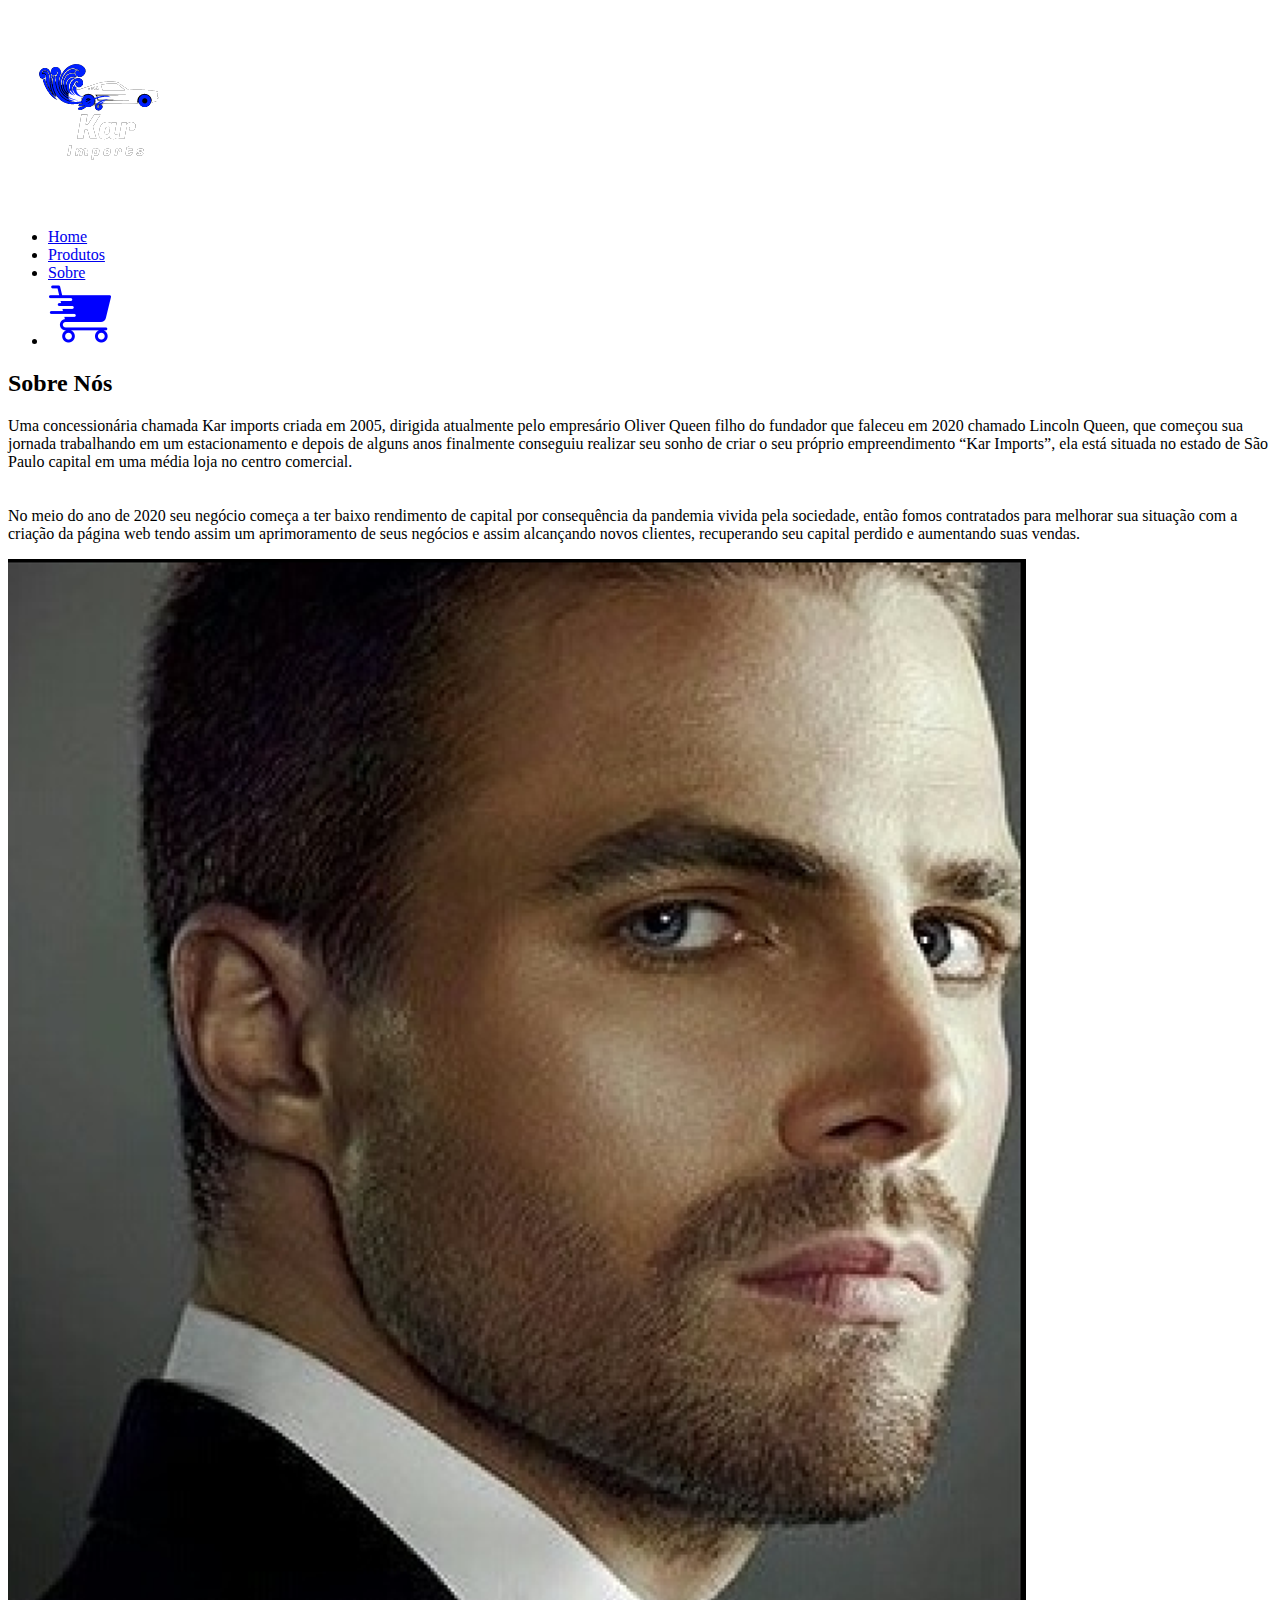
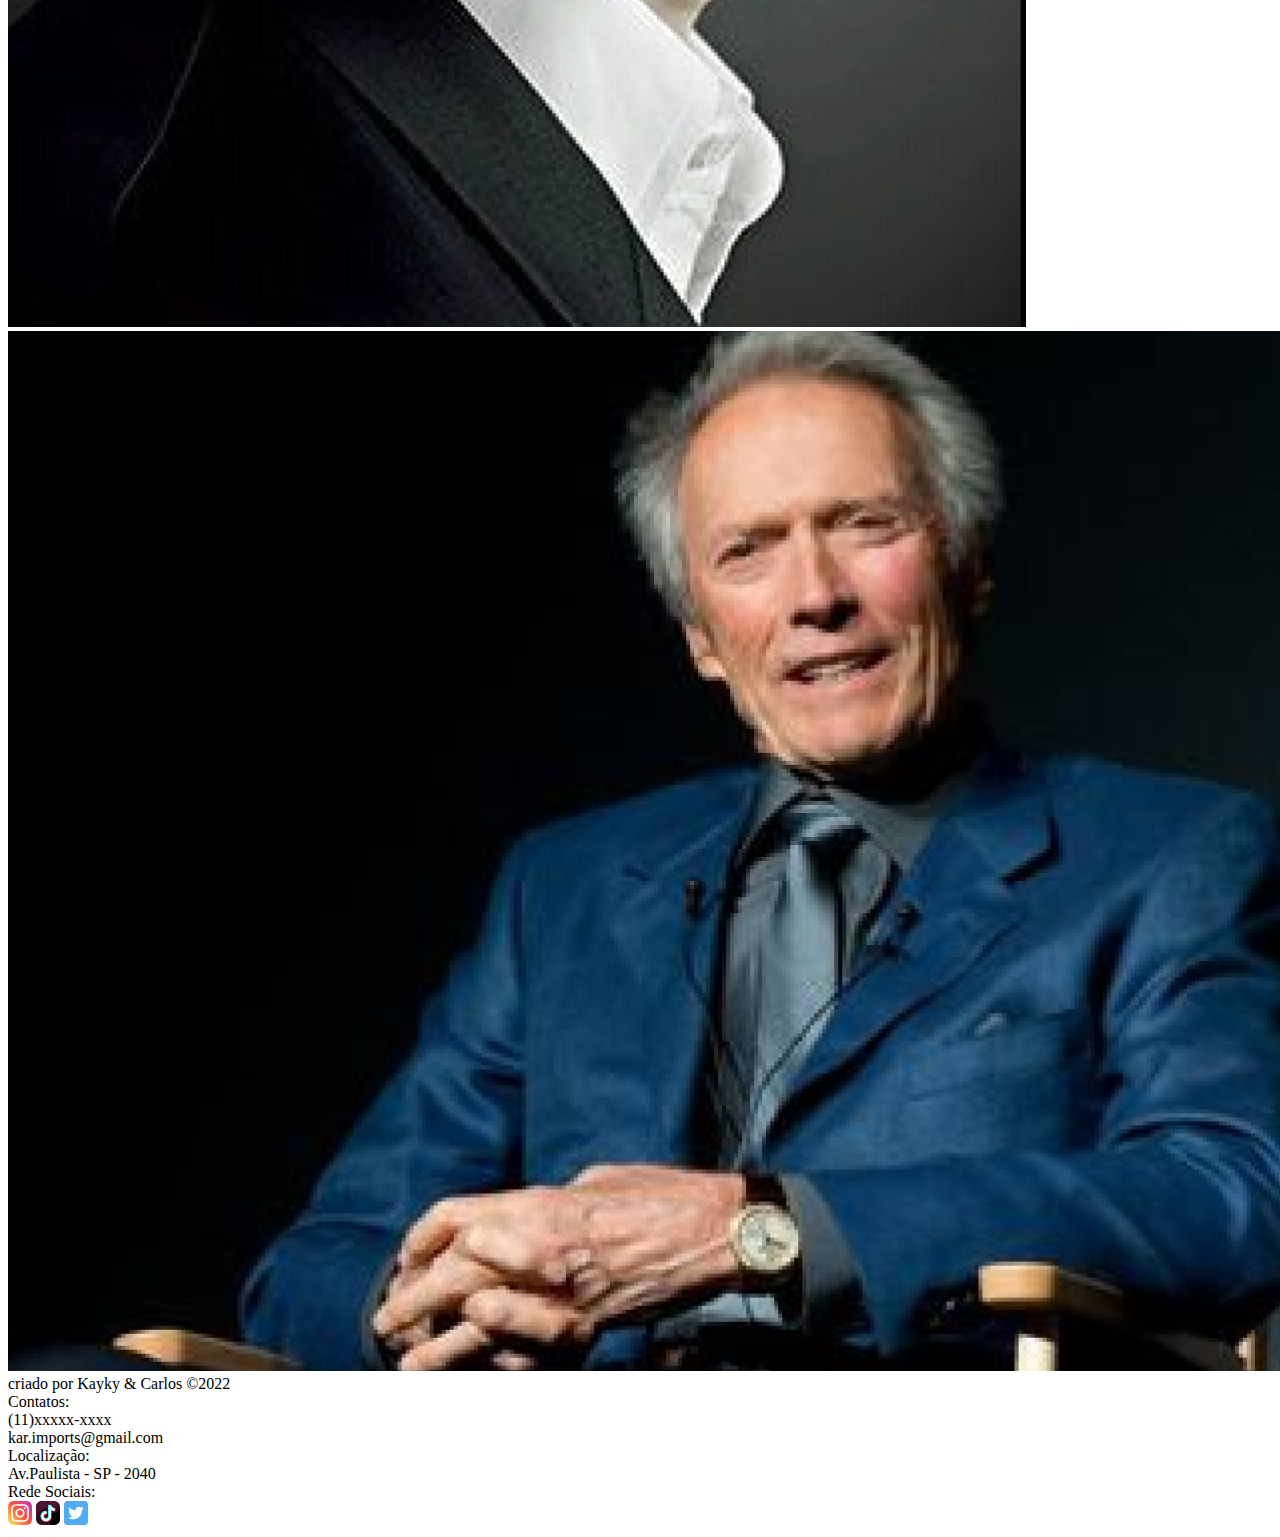
==== sobre.html @ f420ac8a "first commit" ====
<!DOCTYPE html>
<html lang="pt-br">

<head>
    <meta charset="UTF-8" />
    <meta http-equiv="X-UA-Compatible" content="IE=edge" />
    <meta name="viewport" content="width=], initial-scale=1.0" />
    <title>Kar Inports: Improvisar, Adaptar-se e Superar</title>
    <link rel="stylesheet" href="css/style.css">
    <link rel="stylesheet" href="css/sobre.css">
</head>

<body>
    <header class="header">
        <img class="imageBrand" src="img/logo.png">

        <aside>
            <nav>
                <ul class="menu-h">
                    <li class="item">
                        <a href="index.html">Home</a>
                    </li>
                    <li class="item">
                        <a href="produtos.html">Produtos</a>
                    </li>
                    <li class="item">
                        <a href="sobre.html">Sobre</a>
                    </li>
                    <li class="itemCarrinho">
                        <a href="#"><img class="carrinho" src="img/carrinho.png"></a>
                    </li>
                </ul>
            </nav>
        </aside>
    </header>



    <main>
        <section>
            <div class="titulo_borda">
                <h2 class="titulo_sobre">Sobre Nós</h2>
            </div>
            <article class="textos">
                <p>
                    Uma concessionária chamada Kar imports criada em 2005, dirigida atualmente pelo empresário Oliver
                    Queen
                    filho do fundador que faleceu em 2020 chamado Lincoln Queen, que começou sua jornada trabalhando em
                    um
                    estacionamento e depois de alguns anos finalmente conseguiu realizar seu sonho de criar o seu
                    próprio
                    empreendimento “Kar Imports”, ela está situada no estado de São Paulo capital em uma média loja no
                    centro comercial.<br><br><br>
                    No meio do ano de 2020 seu negócio começa a ter baixo rendimento de capital por consequência da
                    pandemia
                    vivida pela sociedade, então fomos contratados para melhorar sua situação com a criação da página
                    web
                    tendo assim um aprimoramento de seus negócios e assim alcançando novos clientes, recuperando seu
                    capital
                    perdido e aumentando suas vendas.
                </p>
                <div class="imageSobre">
                    <img src="img/oliver.png" alt="Oliver" class="oliver">

                    <img src="img/pai.png" alt="Pai" class="pai">
                </div>
            </article>
        </section>
    </main>

    <footer>
        <div class="copy">
            criado por Kayky & Carlos &copy;2022
        </div>
        <div class="contato">
            Contatos:<br>
            (11)xxxxx-xxxx<br>
            kar.imports@gmail.com
        </div>

        <div class="localizacao">
            Localização:<br>
            Av.Paulista - SP - 2040
        </div>

        <div class="rede">
            Rede Sociais:<br>
            <div class="imageRede">
                <a href="#"><img class="insta" src="img/instagram.png"></a>
                <a href="#"><img class="tiktok" src="img/tiktok.png"></a>
                <a href="#"><img class="twitter" src="img/twitter.png"></a>
            </div>
        </div>
    </footer>
</body>

</html>
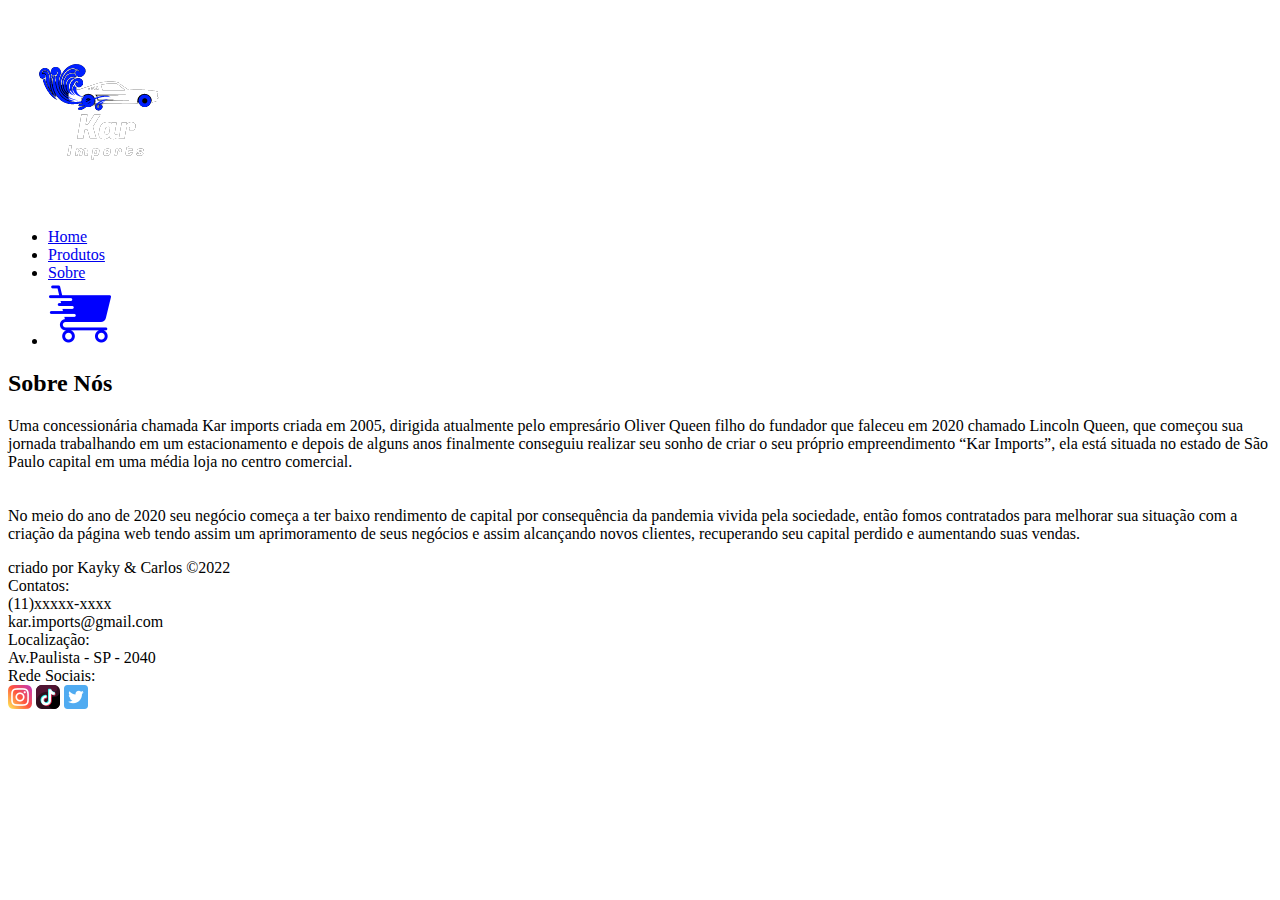
==== commit 657a27c2: "Melhorias" ====
--- a/sobre.html
+++ b/sobre.html
@@ -59,11 +59,6 @@
                     capital
                     perdido e aumentando suas vendas.
                 </p>
-                <div class="imageSobre">
-                    <img src="img/oliver.png" alt="Oliver" class="oliver">
-
-                    <img src="img/pai.png" alt="Pai" class="pai">
-                </div>
             </article>
         </section>
     </main>
